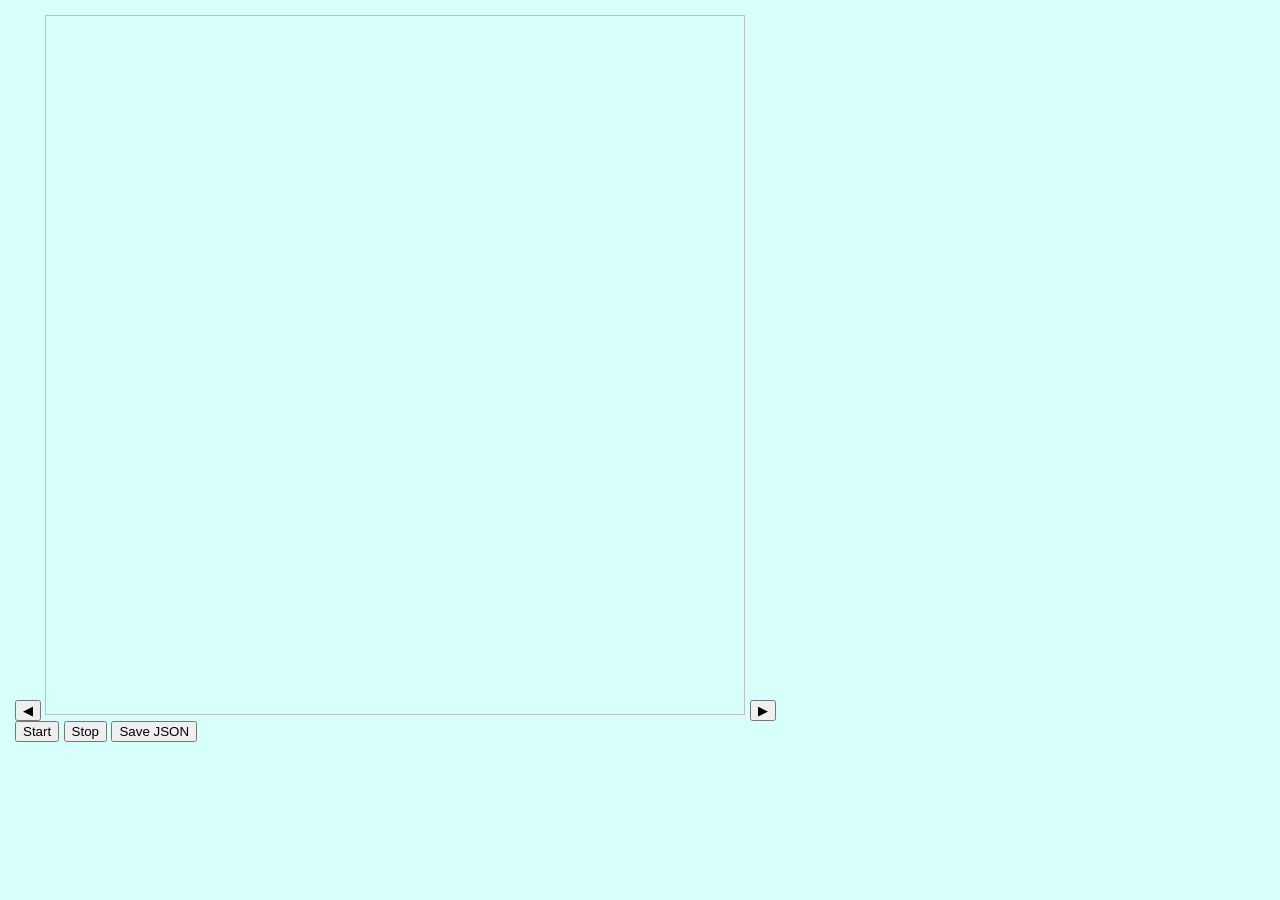
==== slideshow.html @ 8a12f560 "Add files via upload" ====
<!DOCTYPE html>
<html lang="en">
<head>
  <meta charset="UTF-8">
  <title>Slideshow</title>
  <link rel="stylesheet" href="style.css">
</head>
<body>

<div id="slideshow">
  <button id="prev">◀</button>
  <img id="slide">
  <button id="next">▶</button>
</div>

<div class="slide-controls">
  <button id="start">Start</button>
  <button id="stop">Stop</button>
  <button id="saveJson">Save JSON</button>
</div>

<script src="slideshow.js"></script>
</body>
</html>
---- style.css ----
body {
  font-family: Arial, sans-serif;
  background: #d7fffc;
  margin: 0;
  padding: 15px;
}

#upload-section {
  display: flex;
  gap: 10px;
  margin-bottom: 15px;
}

#gallery {
  display: grid;
  grid-template-columns: repeat(auto-fill, minmax(150px, 1fr));
  gap: 15px;
}

.photo-card {
  background: #fff;
  border-radius: 8px;
  overflow: hidden;
  cursor: pointer;
  box-shadow: 0 2px 6px rgba(0,0,0,0.2);
}

.photo-card img {
  width: 100%;
  height: 150px;
  object-fit: cover;
}

.queue {
  display: flex;
  gap: 10px;
  min-height: 120px;
  border: 2px dashed #444;
  padding: 10px;
  overflow-x: auto;
  margin-bottom: 10px;
}

.queue img {
  height: 100px;
  cursor: pointer;
  border-radius: 6px;
}

#preview {
  position: fixed;
  inset: 0;
  background: rgba(0,0,0,0.8);
  display: none;
  justify-content: center;
  align-items: center;
}

#preview img {
  max-width: 90%;
  max-height: 90%;
  border-radius: 10px;
}
/* Slideshow image fixed size */
#slide {
  width: 700px;
  height: 700px;
  object-fit: contain;   /* keeps aspect ratio */
}
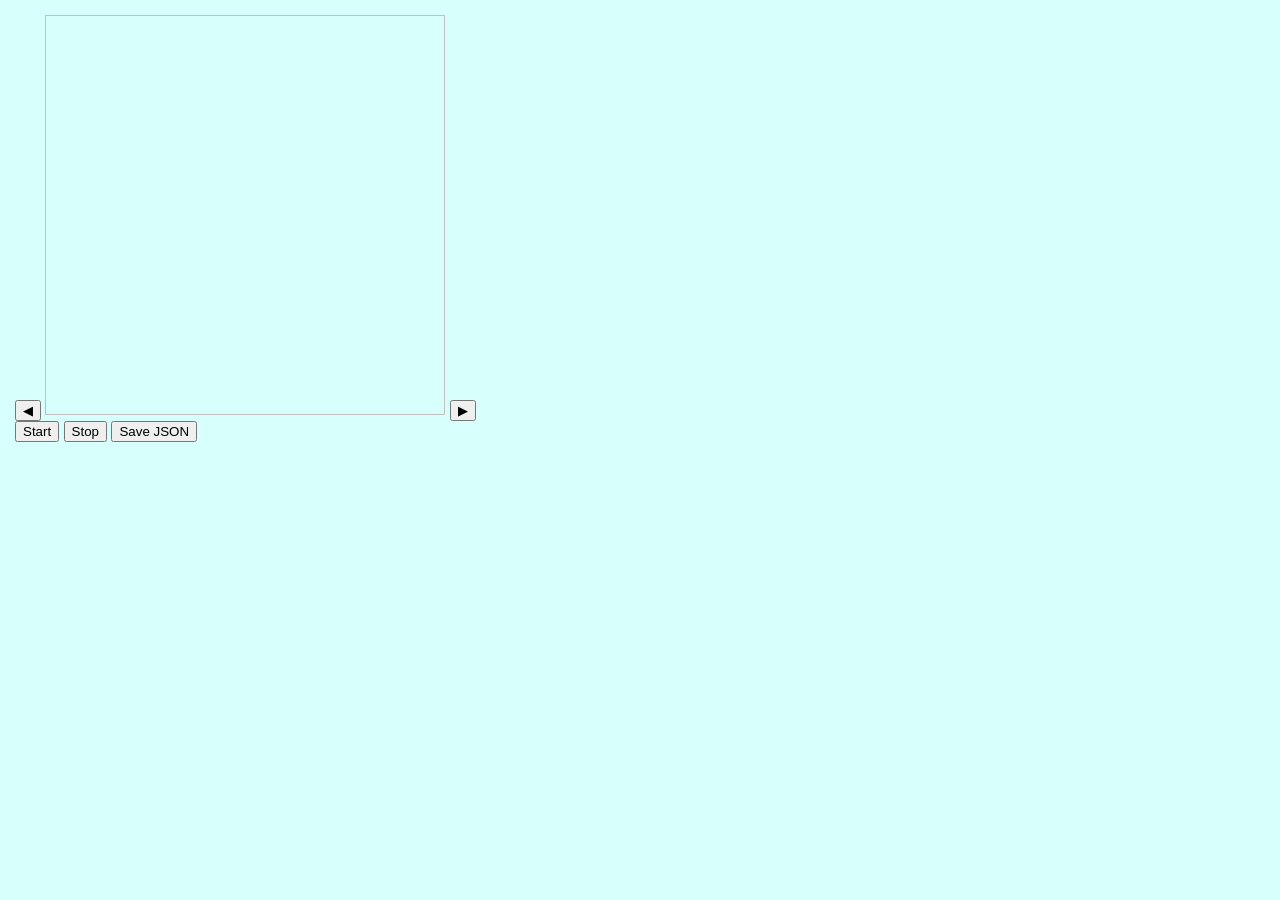
==== commit abcd72e6: "Customized Button and Time for every slide" ====
--- a/slideshow.html
+++ b/slideshow.html
@@ -1,24 +1,30 @@
 <!DOCTYPE html>
 <html lang="en">
 <head>
-  <meta charset="UTF-8">
-  <title>Slideshow</title>
-  <link rel="stylesheet" href="style.css">
+<meta charset="UTF-8">
+<title>Slideshow</title>
+<link rel="stylesheet" href="style.css">
 </head>
+
 <body>
 
 <div id="slideshow">
-  <button id="prev">◀</button>
-  <img id="slide">
-  <button id="next">▶</button>
+
+<button id="prev">◀</button>
+<img id="slide">
+<button id="next">▶</button>
+
 </div>
 
 <div class="slide-controls">
-  <button id="start">Start</button>
-  <button id="stop">Stop</button>
-  <button id="saveJson">Save JSON</button>
+
+<button id="start">Start</button>
+<button id="stop">Stop</button>
+<button id="saveJson">Save JSON</button>
+
 </div>
 
 <script src="slideshow.js"></script>
+
 </body>
-</html>+</html>
--- a/style.css
+++ b/style.css
@@ -1,69 +1,108 @@
-body {
-  font-family: Arial, sans-serif;
-  background: #d7fffc;
-  margin: 0;
-  padding: 15px;
+body{
+font-family:Arial;
+background:#d7fffc;
+margin:0;
+padding:15px;
 }
 
-#upload-section {
-  display: flex;
-  gap: 10px;
-  margin-bottom: 15px;
+/* toolbar */
+
+#toolbar{
+position:relative;
+height:120px;
 }
 
-#gallery {
-  display: grid;
-  grid-template-columns: repeat(auto-fill, minmax(150px, 1fr));
-  gap: 15px;
+/* movable items */
+
+.movable{
+position:absolute;
+cursor:move;
+padding:6px;
+background:white;
+border-radius:6px;
+box-shadow:0 2px 6px rgba(0,0,0,0.2);
 }
 
-.photo-card {
-  background: #fff;
-  border-radius: 8px;
-  overflow: hidden;
-  cursor: pointer;
-  box-shadow: 0 2px 6px rgba(0,0,0,0.2);
+/* default positions */
+
+#uploadBox{top:10px;left:10px;}
+#startBox{top:10px;left:300px;}
+#timeBox{top:10px;left:460px;}
+#loadBox{top:10px;left:800px;}
+#customBox{top:50px;left:10px;}
+
+/* gallery */
+
+#gallery{
+display:grid;
+grid-template-columns:repeat(auto-fill,minmax(150px,1fr));
+gap:15px;
 }
 
-.photo-card img {
-  width: 100%;
-  height: 150px;
-  object-fit: cover;
+.photo-card{
+background:white;
+border-radius:8px;
+overflow:hidden;
+cursor:pointer;
+box-shadow:0 2px 6px rgba(0,0,0,0.2);
 }
 
-.queue {
-  display: flex;
-  gap: 10px;
-  min-height: 120px;
-  border: 2px dashed #444;
-  padding: 10px;
-  overflow-x: auto;
-  margin-bottom: 10px;
+.photo-card img{
+width:100%;
+height:150px;
+object-fit:cover;
 }
 
-.queue img {
-  height: 100px;
-  cursor: pointer;
-  border-radius: 6px;
+/* slideshow order */
+
+.queue{
+display:flex;
+gap:10px;
+min-height:120px;
+border:2px dashed #444;
+padding:10px;
+overflow-x:auto;
+margin-bottom:10px;
 }
 
-#preview {
-  position: fixed;
-  inset: 0;
-  background: rgba(0,0,0,0.8);
-  display: none;
-  justify-content: center;
-  align-items: center;
+.queue img{
+height:100px;
+cursor:pointer;
+border-radius:6px;
 }
 
-#preview img {
-  max-width: 90%;
-  max-height: 90%;
-  border-radius: 10px;
+.slideItem{
+display:flex;
+flex-direction:column;
+align-items:center;
 }
-/* Slideshow image fixed size */
-#slide {
-  width: 700px;
-  height: 700px;
-  object-fit: contain;   /* keeps aspect ratio */
-}+
+.slideItem input{
+width:60px;
+margin-top:5px;
+}
+
+/* preview */
+
+#preview{
+position:fixed;
+inset:0;
+background:rgba(0,0,0,0.8);
+display:none;
+justify-content:center;
+align-items:center;
+}
+
+#preview img{
+max-width:90%;
+max-height:90%;
+}
+
+/* slideshow image */
+
+#slide{
+width:400px;
+height:400px;
+object-fit:contain;
+}
+
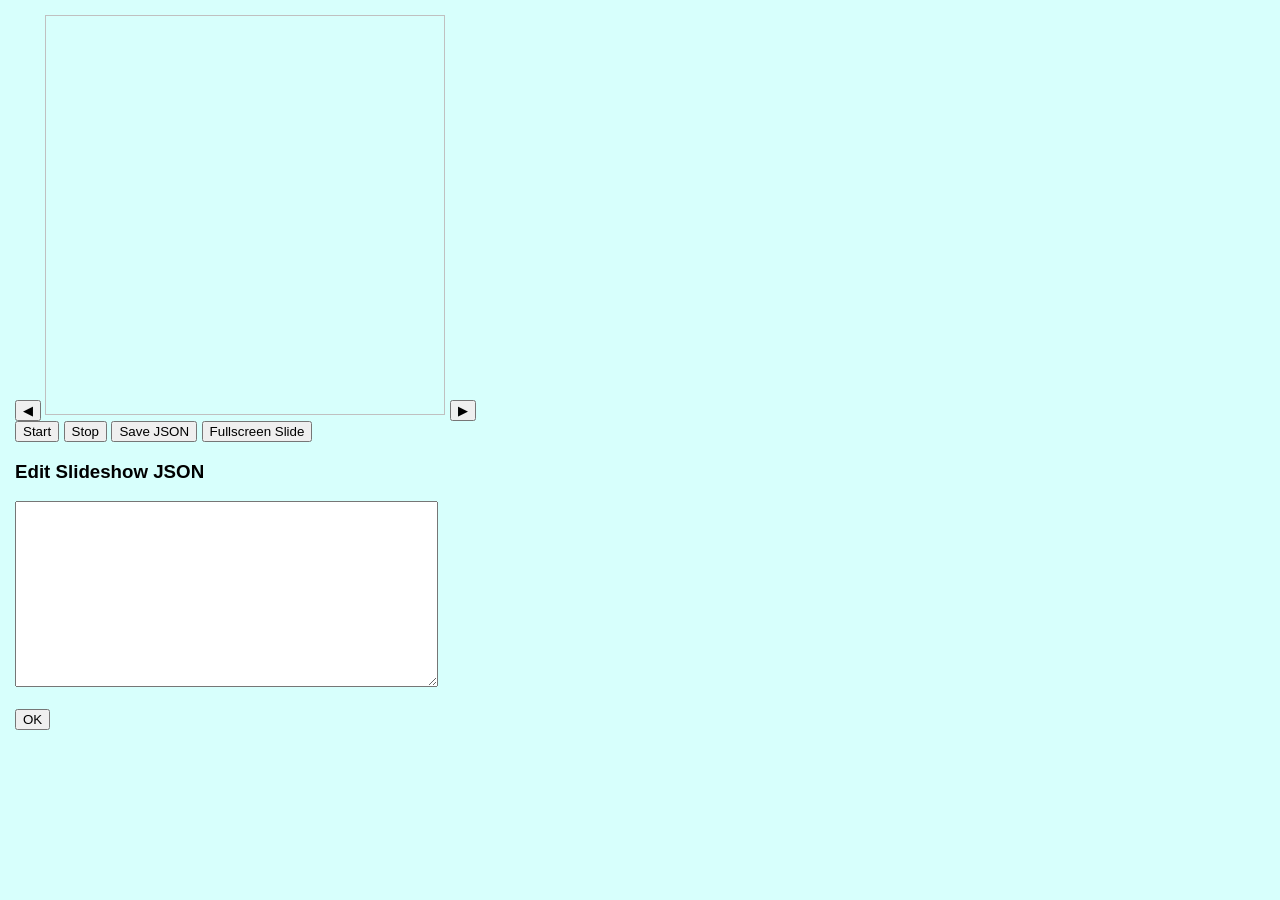
==== commit 2d8f0543: "Left Right Kay Added & F kay as Full screen and live json time edit optin in slideshow page" ====
--- a/slideshow.html
+++ b/slideshow.html
@@ -1,5 +1,6 @@
 <!DOCTYPE html>
 <html lang="en">
+
 <head>
 <meta charset="UTF-8">
 <title>Slideshow</title>
@@ -21,6 +22,20 @@
 <button id="start">Start</button>
 <button id="stop">Stop</button>
 <button id="saveJson">Save JSON</button>
+<button id="fullscreen">Fullscreen Slide</button>
+
+</div>
+
+<!-- JSON Editor -->
+<div class="json-editor">
+
+<h3>Edit Slideshow JSON</h3>
+
+<textarea id="jsonEditor" rows="12" cols="50"></textarea>
+
+<br><br>
+
+<button id="applyJson">OK</button>
 
 </div>
 
--- a/style.css
+++ b/style.css
@@ -106,3 +106,13 @@
 object-fit:contain;
 }
 
+#slideshow:fullscreen {
+  width: 100%;
+  height: 100%;
+}
+
+#slideshow:fullscreen img {
+  width: 100%;
+  height: 100%;
+  object-fit: contain; /* keeps aspect ratio */
+}
